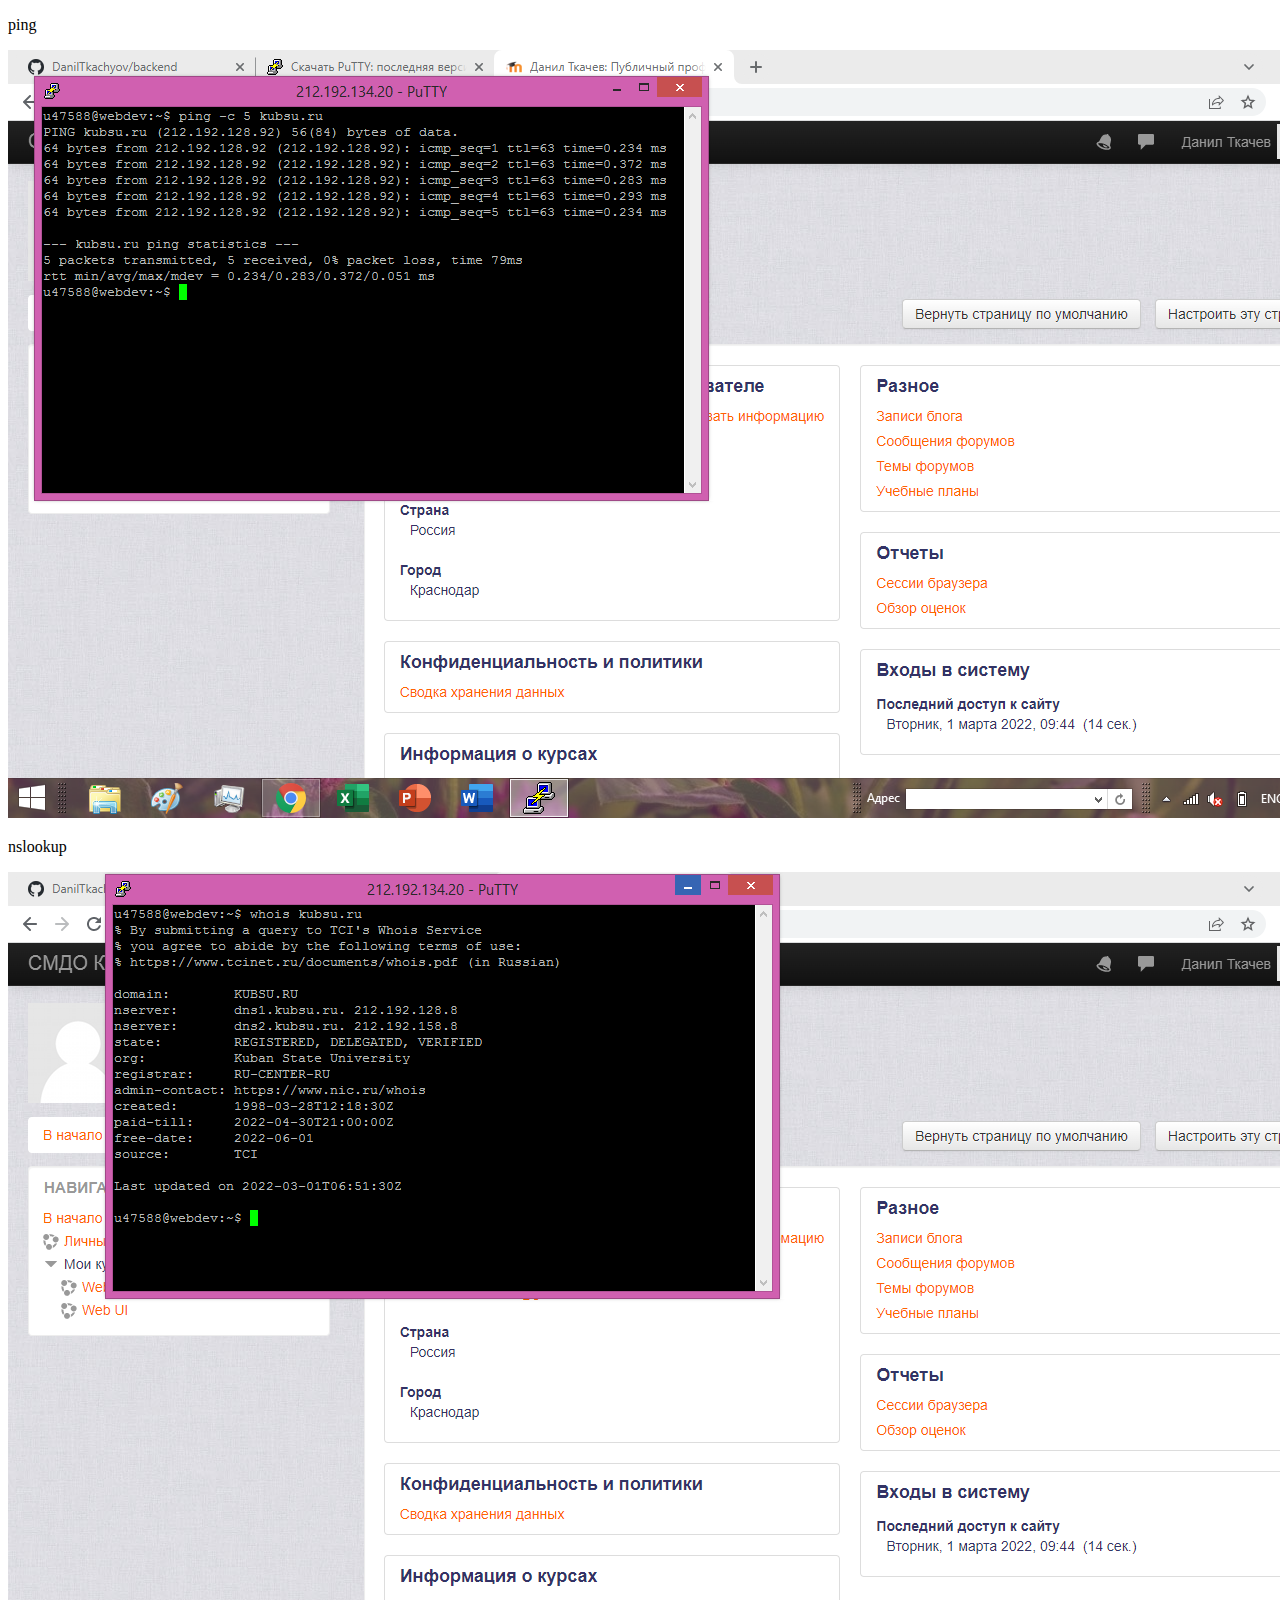
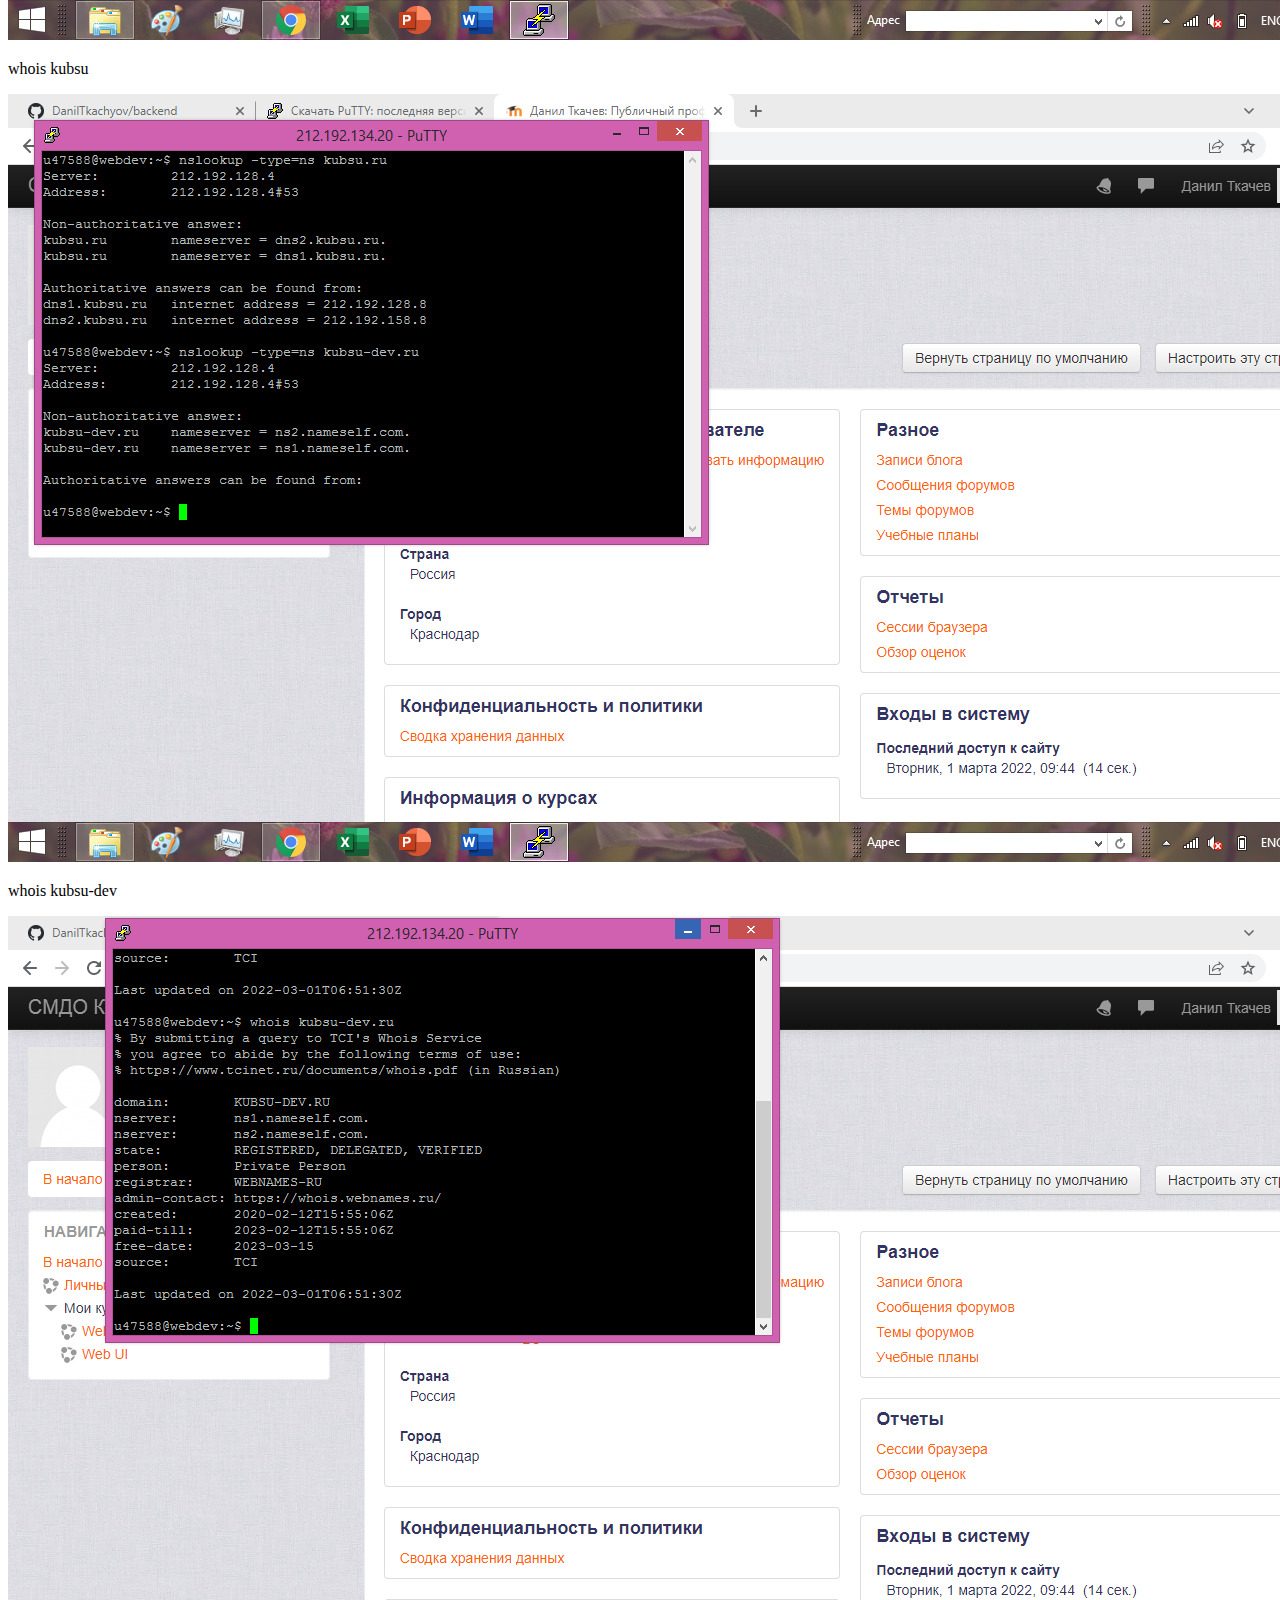
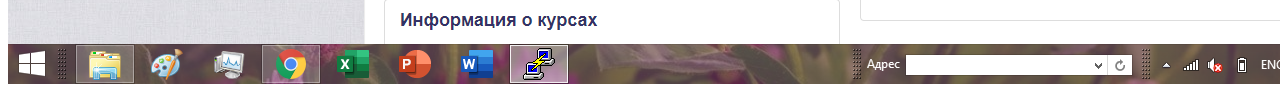
==== index.html @ 7fa9496a "Add files via upload" ====
<!DOCTYPE html>
<html>
    <head>
	   </head>
<body>
	<p>ping</p>
	<img src="Ping.png"/>
<p>nslookup</p>
	<img src="nslookup.png"/>
<p>whois kubsu</p>
	<img src="whois1.png"/>
<p>whois kubsu-dev</p>
	<img src="whois2.png"/>
    </body>
</html>
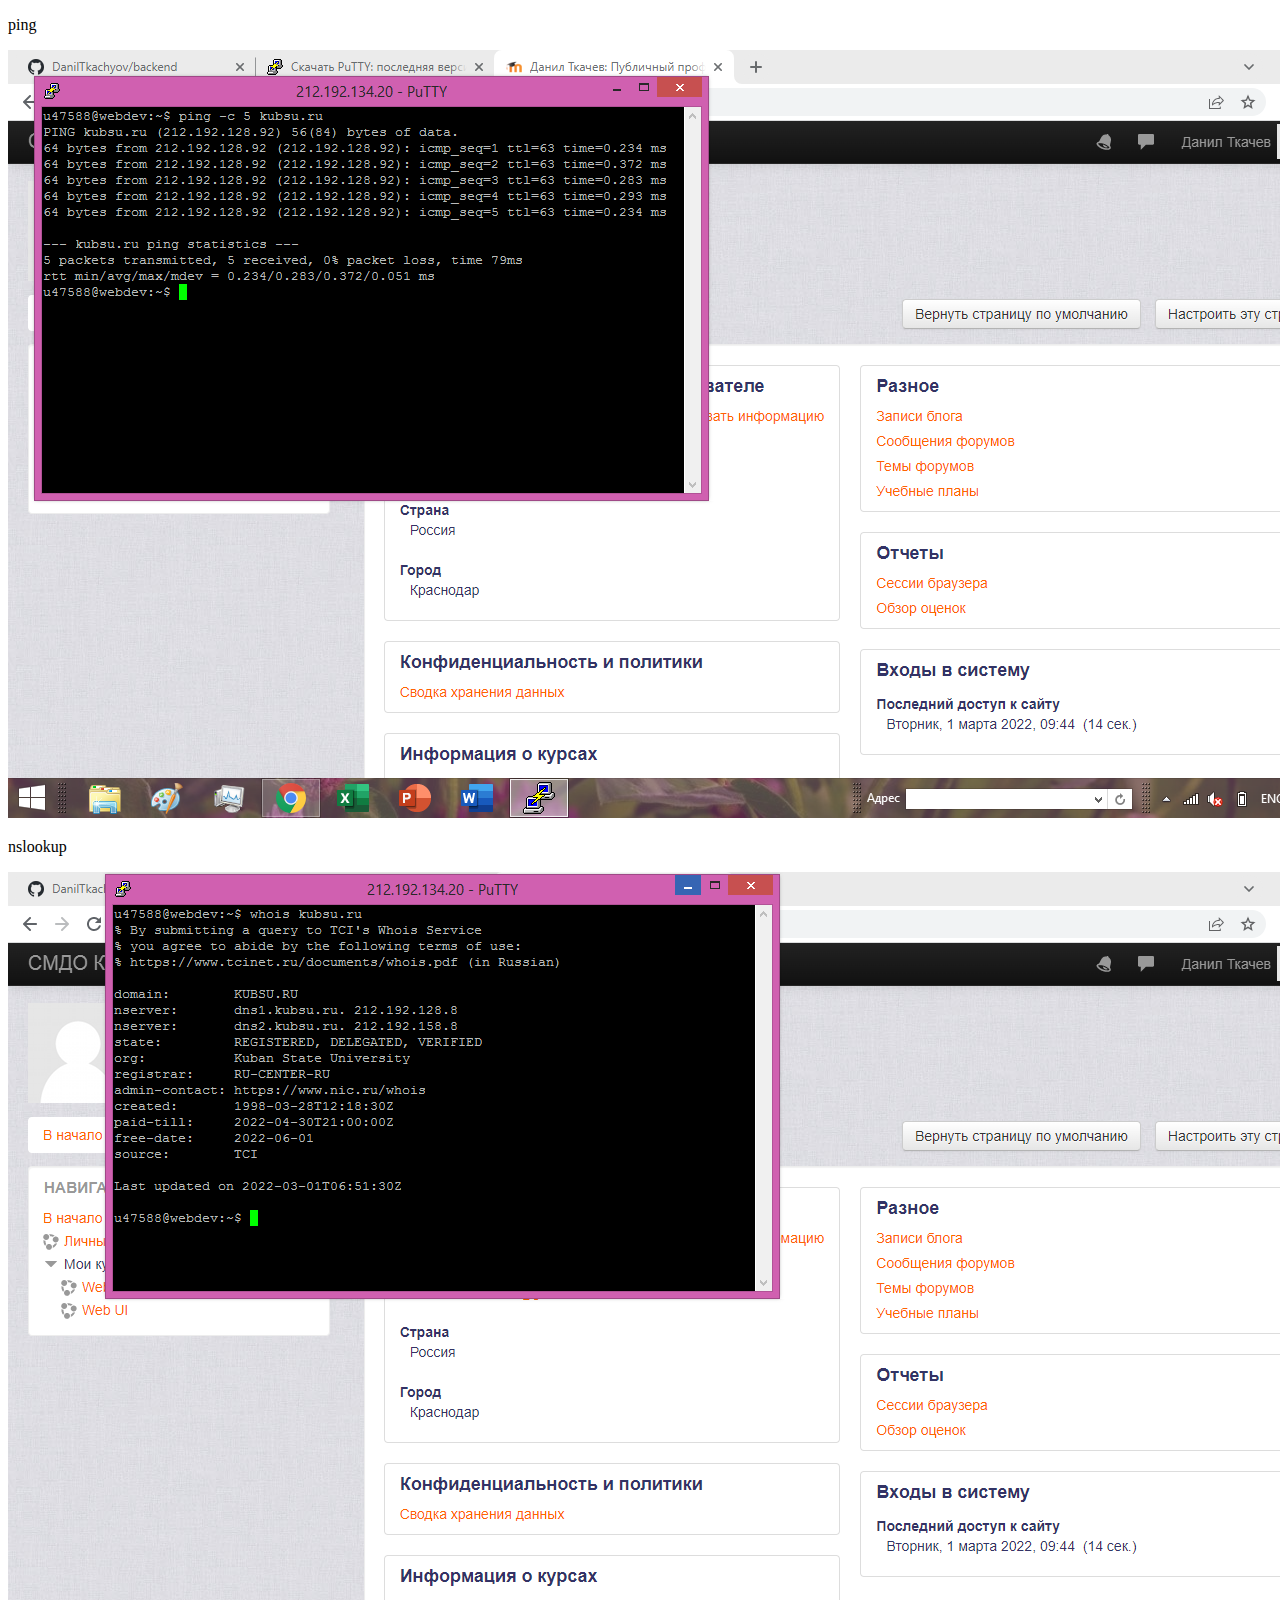
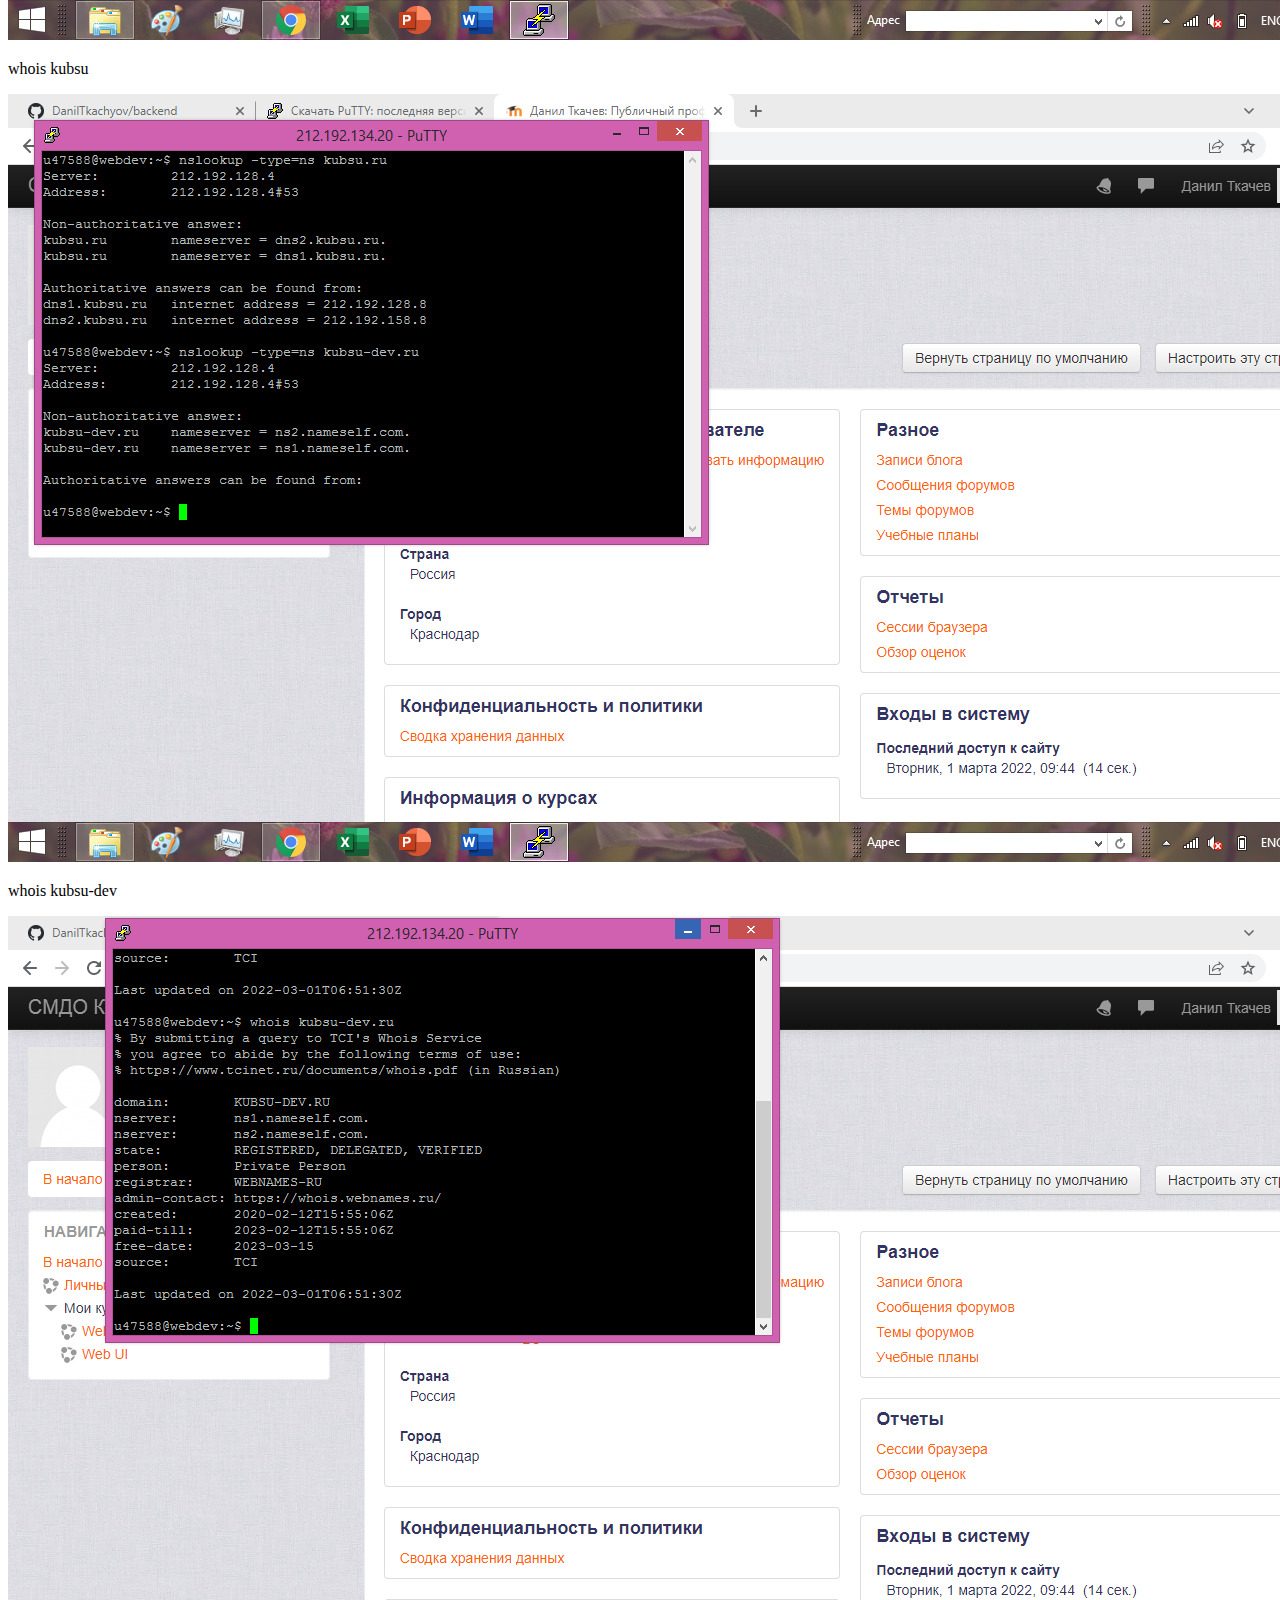
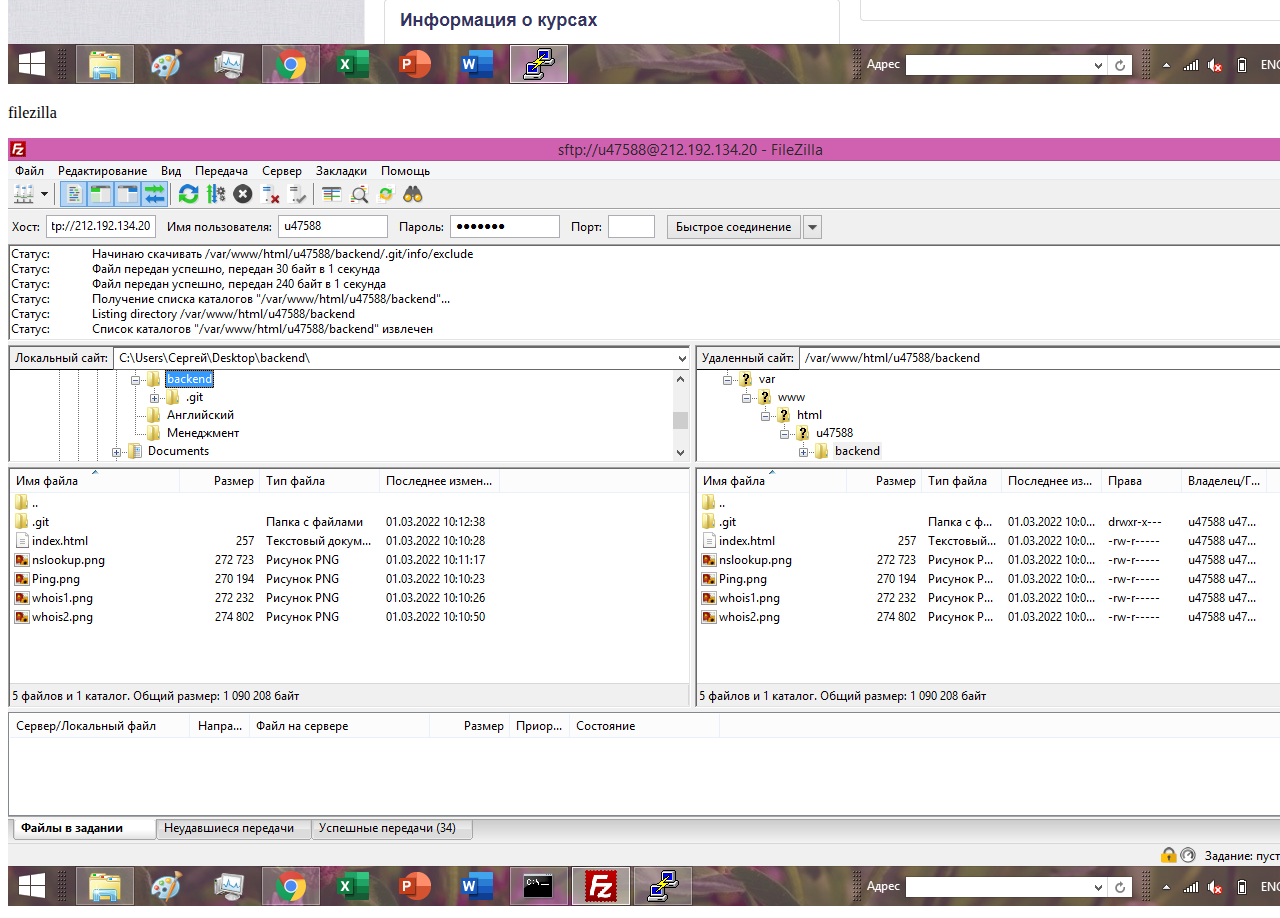
==== commit 87e90b7e: "Update index.html" ====
--- a/index.html
+++ b/index.html
@@ -11,5 +11,7 @@
 	<img src="whois1.png"/>
 <p>whois kubsu-dev</p>
 	<img src="whois2.png"/>
+	<p>filezilla</p>
+	<img src="filezilla.png"/>
     </body>
-</html>+</html>
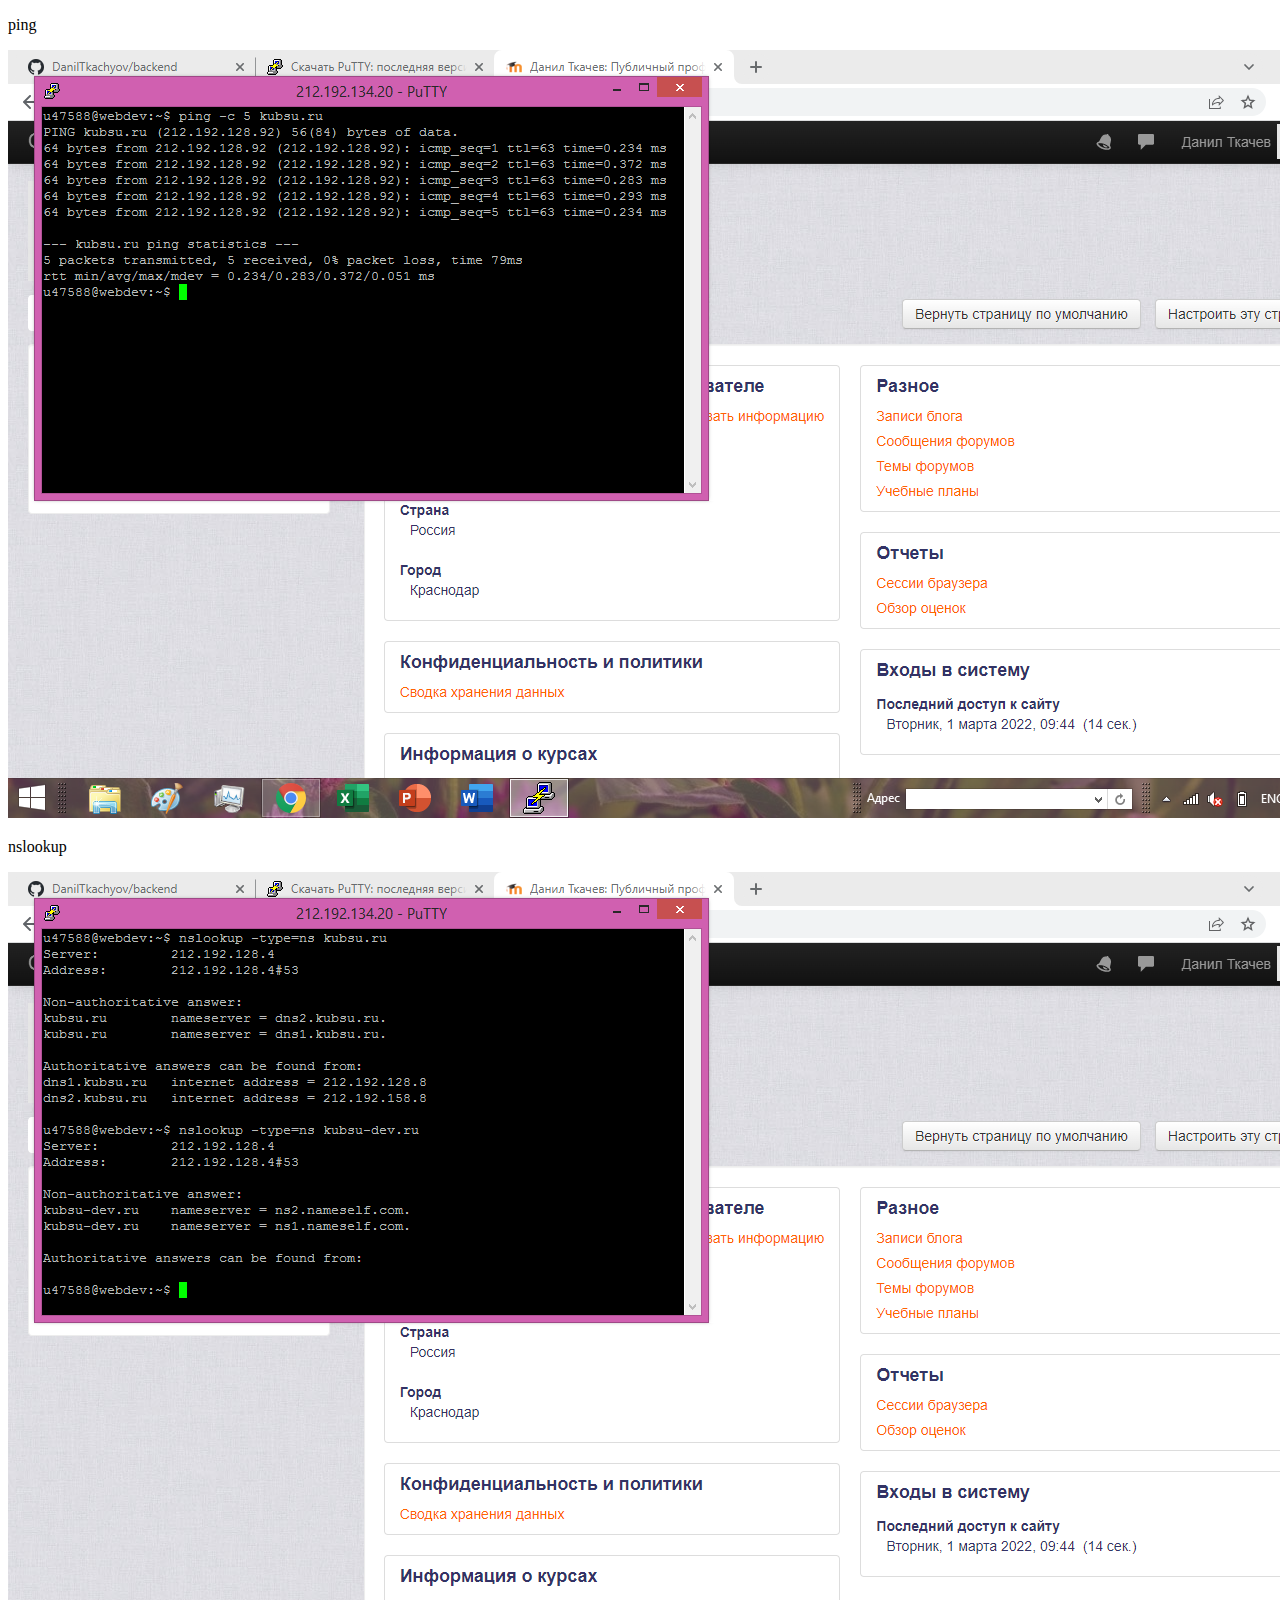
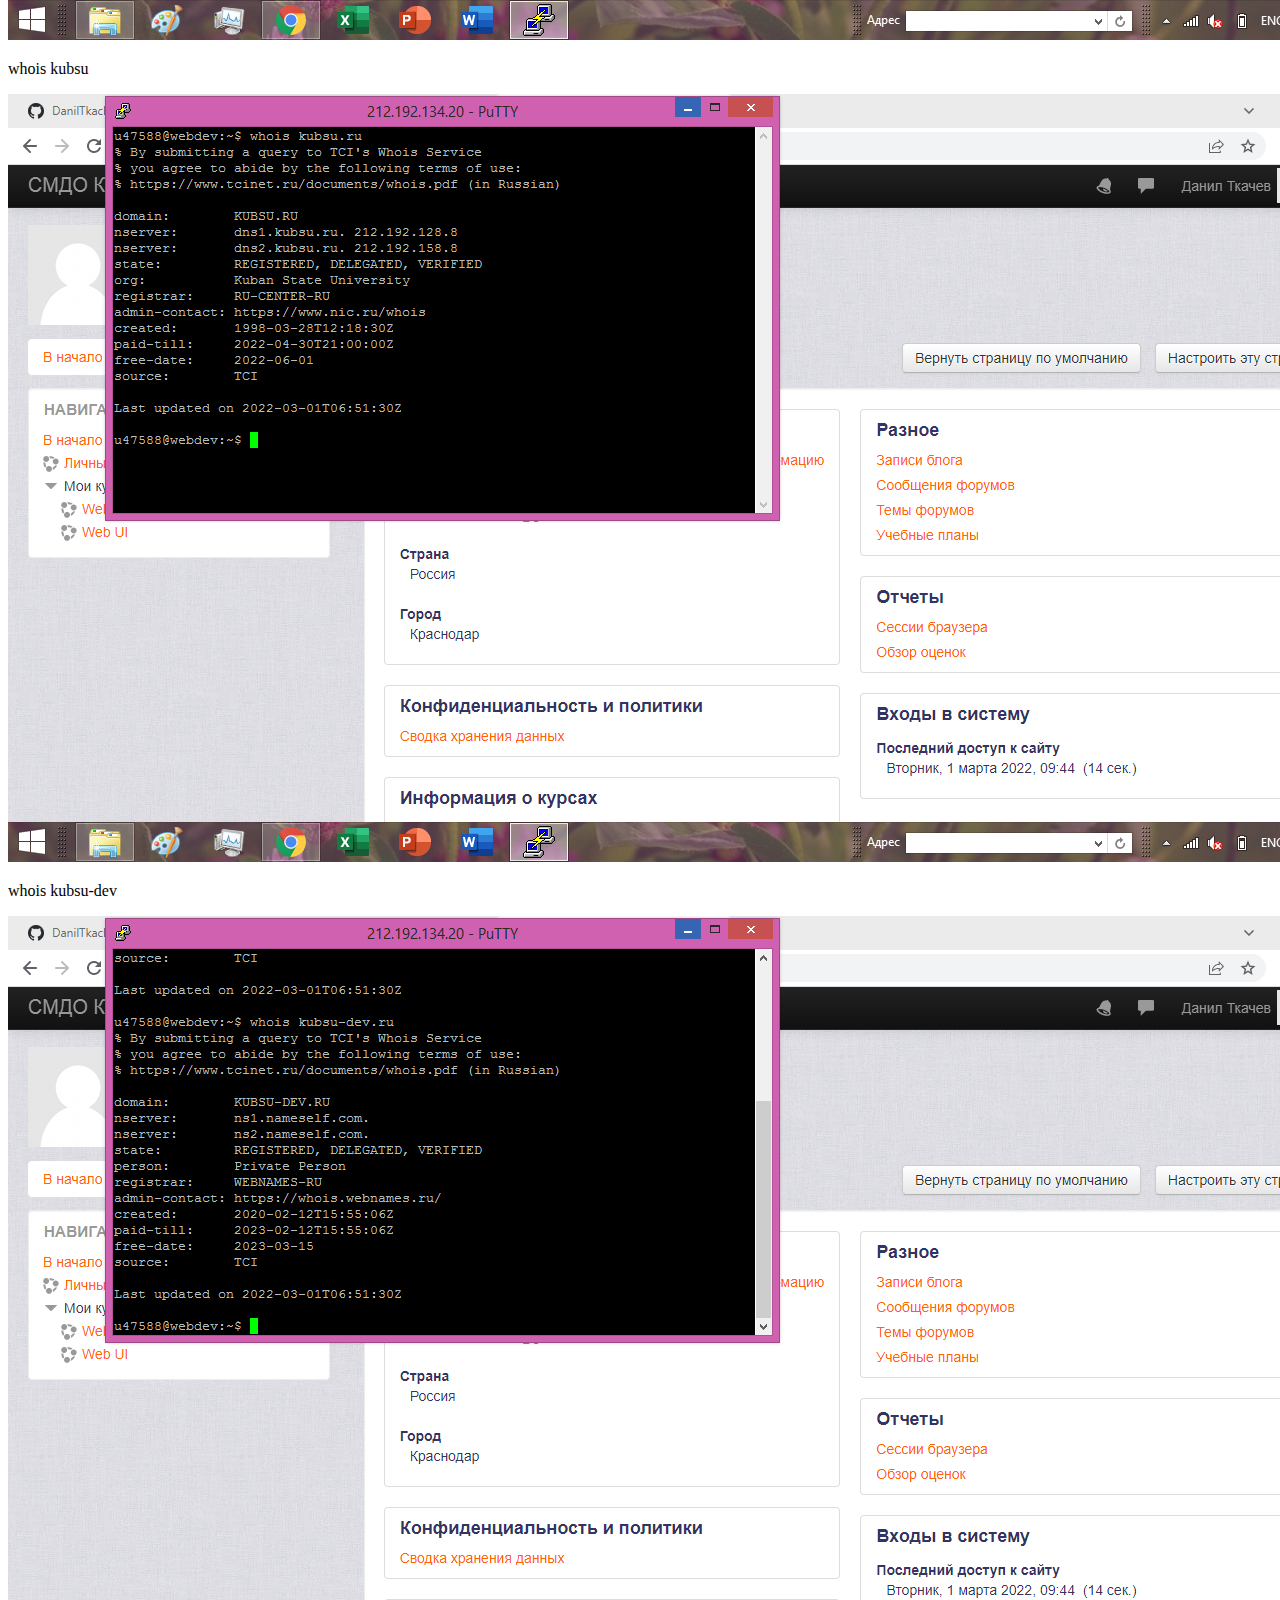
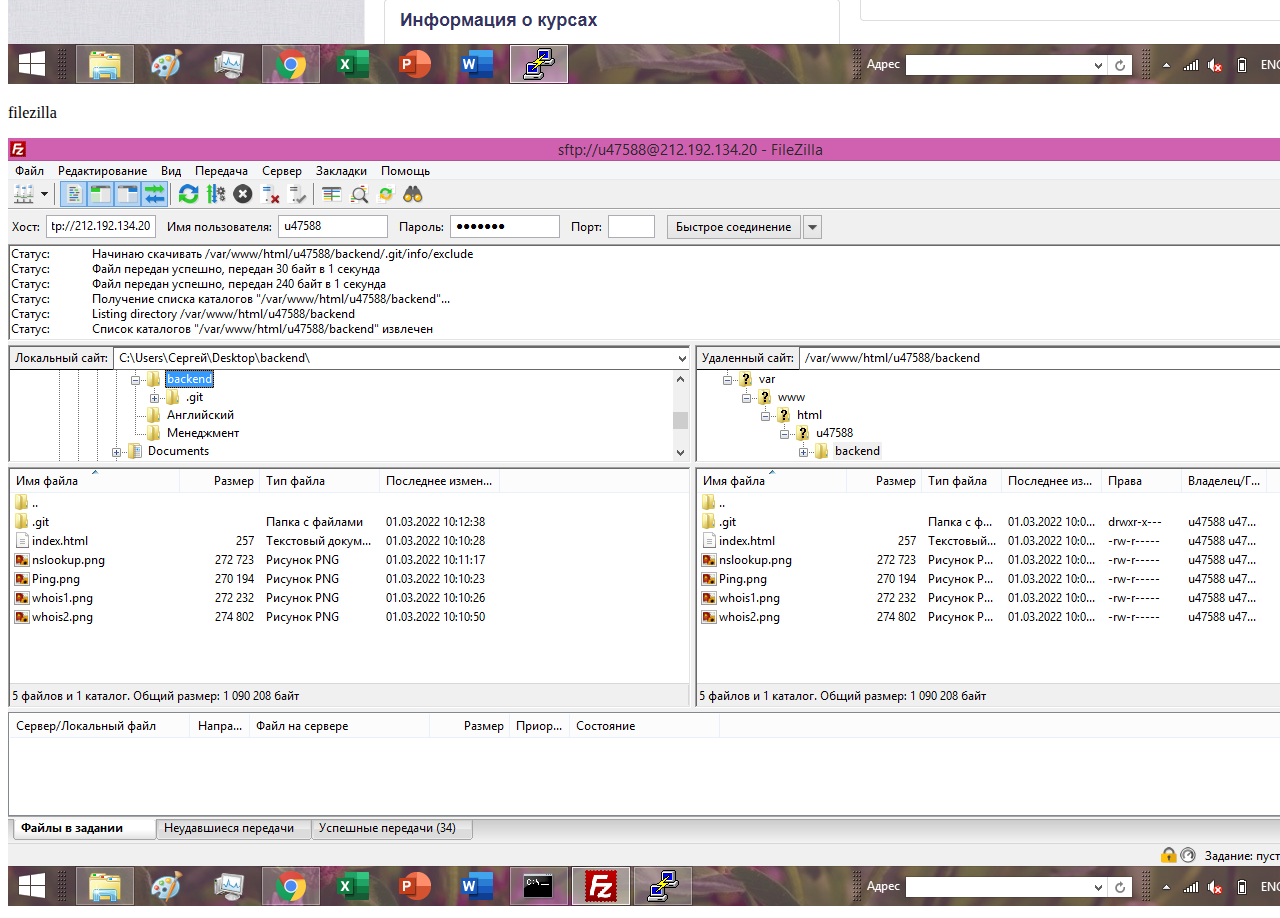
==== commit 58b611b6: "Update index.html" ====
--- a/index.html
+++ b/index.html
@@ -6,9 +6,9 @@
 	<p>ping</p>
 	<img src="Ping.png"/>
 <p>nslookup</p>
+	<img src="whois1.png"/>
+<p>whois kubsu</p>
 	<img src="nslookup.png"/>
-<p>whois kubsu</p>
-	<img src="whois1.png"/>
 <p>whois kubsu-dev</p>
 	<img src="whois2.png"/>
 	<p>filezilla</p>
